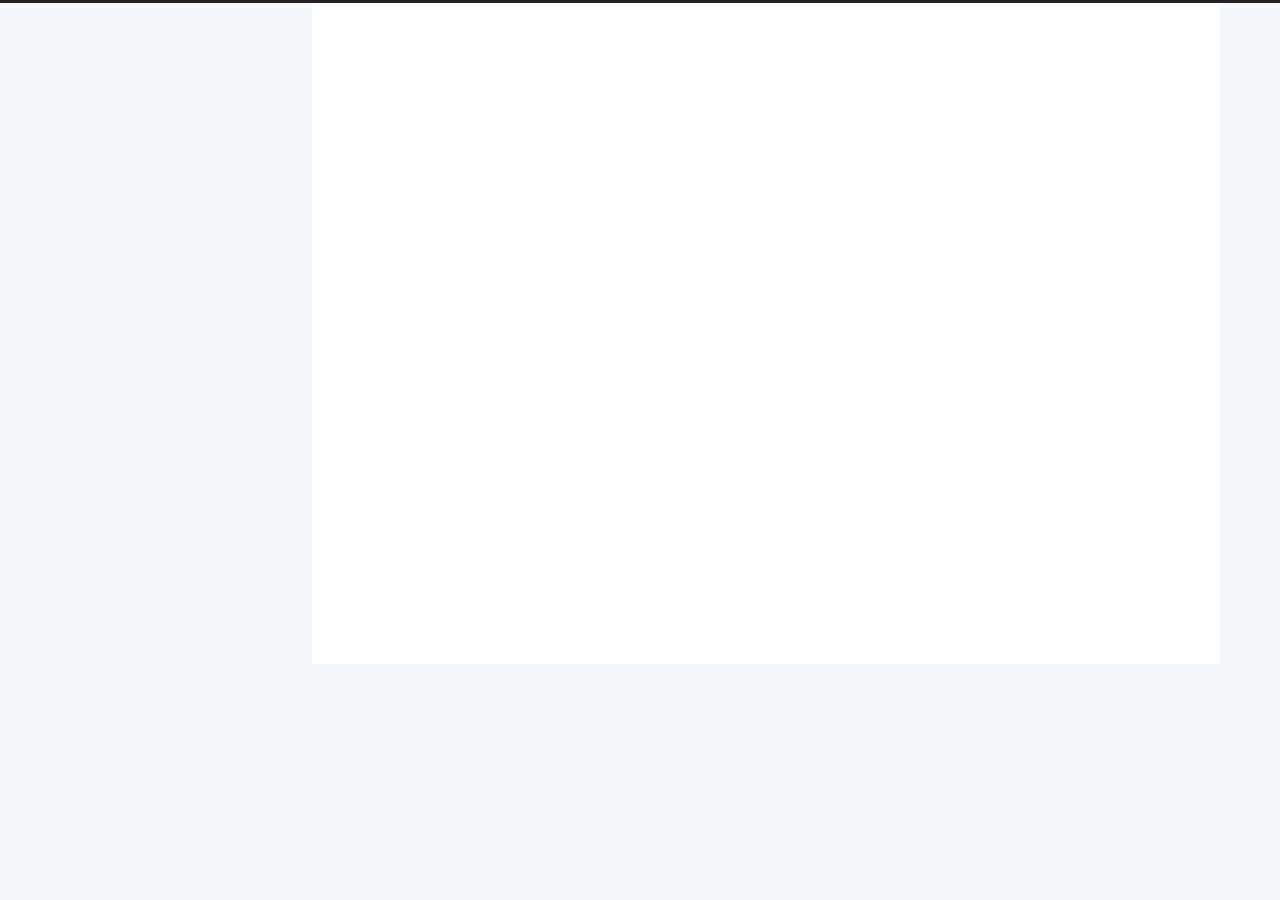
==== archives/index.html @ 28c7f1c2 "Site updated: 2021-11-18 05:37:16" ====
<!DOCTYPE html>
<html lang="zh-CN">
<head>
  <meta charset="UTF-8">
<meta name="viewport" content="width=device-width">
<meta name="theme-color" content="#222">
<meta name="generator" content="Hexo 5.4.0">


  <link rel="apple-touch-icon" sizes="180x180" href="/images/apple-touch-icon-next.png">
  <link rel="icon" type="image/png" sizes="32x32" href="/images/favicon-32x32-next.png">
  <link rel="icon" type="image/png" sizes="16x16" href="/images/favicon-16x16-next.png">
  <link rel="mask-icon" href="/images/logo.svg" color="#222">

<link rel="stylesheet" href="/css/main.css">



<link rel="stylesheet" href="https://cdn.jsdelivr.net/npm/@fortawesome/fontawesome-free@5.15.4/css/all.min.css" integrity="sha256-mUZM63G8m73Mcidfrv5E+Y61y7a12O5mW4ezU3bxqW4=" crossorigin="anonymous">
  <link rel="stylesheet" href="https://cdn.jsdelivr.net/npm/animate.css@3.1.1/animate.min.css" integrity="sha256-PR7ttpcvz8qrF57fur/yAx1qXMFJeJFiA6pSzWi0OIE=" crossorigin="anonymous">

<script class="next-config" data-name="main" type="application/json">{"hostname":"yizhen.icu","root":"/","images":"/images","scheme":"Pisces","darkmode":false,"version":"8.8.1","exturl":false,"sidebar":{"position":"left","display":"post","padding":18,"offset":12},"copycode":true,"bookmark":{"enable":false,"color":"#222","save":"auto"},"mediumzoom":true,"lazyload":false,"pangu":false,"comments":{"style":"tabs","active":null,"storage":true,"lazyload":false,"nav":null},"stickytabs":false,"motion":{"enable":true,"async":false,"transition":{"post_block":"fadeIn","post_header":"fadeInDown","post_body":"fadeInDown","coll_header":"fadeInLeft","sidebar":"fadeInUp"}},"prism":false,"i18n":{"placeholder":"搜索...","empty":"没有找到任何搜索结果：${query}","hits_time":"找到 ${hits} 个搜索结果（用时 ${time} 毫秒）","hits":"找到 ${hits} 个搜索结果"},"path":"/./public/search.xml","localsearch":{"enable":true,"trigger":"auto","top_n_per_article":1,"unescape":false,"preload":false}}</script><script src="/js/config.js"></script>
<meta name="description" content="鳶飛魚躍，無處不是化境">
<meta property="og:type" content="website">
<meta property="og:title" content="一真的小站">
<meta property="og:url" content="https://yizhen.icu/archives/index.html">
<meta property="og:site_name" content="一真的小站">
<meta property="og:description" content="鳶飛魚躍，無處不是化境">
<meta property="og:locale" content="zh_CN">
<meta property="article:author" content="一真">
<meta name="twitter:card" content="summary">


<link rel="canonical" href="https://yizhen.icu/archives/">



<script class="next-config" data-name="page" type="application/json">{"sidebar":"","isHome":false,"isPost":false,"lang":"zh-CN","comments":"","permalink":"","path":"archives/index.html","title":""}</script>

<script class="next-config" data-name="calendar" type="application/json">""</script>
<title>归档 | 一真的小站</title>
  




  <noscript>
    <link rel="stylesheet" href="/css/noscript.css">
  </noscript>
  
    <canvas class="fireworks" style="position: fixed;left: 0;top: 0;z-index: 1; pointer-events: none;" ></canvas> 
    <script type="text/javascript" src="//cdn.bootcss.com/animejs/2.2.0/anime.min.js"></script> 
    <script type="text/javascript" src="/js/fireworks.js"></script>
  
</head>

<body itemscope itemtype="http://schema.org/WebPage" class="use-motion">
  <div class="headband"></div>

  <main class="main">
    <header class="header" itemscope itemtype="http://schema.org/WPHeader">
      <div class="header-inner"><div class="site-brand-container">
  <div class="site-nav-toggle">
    <div class="toggle" aria-label="切换导航栏" role="button">
        <span class="toggle-line"></span>
        <span class="toggle-line"></span>
        <span class="toggle-line"></span>
    </div>
  </div>

  <div class="site-meta">

    <a href="/" class="brand" rel="start">
      <i class="logo-line"></i>
      <h1 class="site-title">一真的小站</h1>
      <i class="logo-line"></i>
    </a>
      <p class="site-subtitle" itemprop="description">鳶飛魚躍，無處不是化境</p>
  </div>

  <div class="site-nav-right">
    <div class="toggle popup-trigger">
        <i class="fa fa-search fa-fw fa-lg"></i>
    </div>
  </div>
</div>



<nav class="site-nav">
  <ul class="main-menu menu">
        <li class="menu-item menu-item-home"><a href="/" rel="section"><i class="fa fa-home fa-fw"></i>首页</a></li>
        <li class="menu-item menu-item-tags"><a href="/tags/" rel="section"><i class="fa fa-tags fa-fw"></i>标签</a></li>
        <li class="menu-item menu-item-archives"><a href="/archives/" rel="section"><i class="fa fa-archive fa-fw"></i>归档</a></li>
      <li class="menu-item menu-item-search">
        <a role="button" class="popup-trigger"><i class="fa fa-search fa-fw"></i>搜索
        </a>
      </li>
  </ul>
</nav>



  <div class="search-pop-overlay">
    <div class="popup search-popup"><div class="search-header">
  <span class="search-icon">
    <i class="fa fa-search"></i>
  </span>
  <div class="search-input-container">
    <input autocomplete="off" autocapitalize="off" maxlength="80"
           placeholder="搜索..." spellcheck="false"
           type="search" class="search-input">
  </div>
  <span class="popup-btn-close" role="button">
    <i class="fa fa-times-circle"></i>
  </span>
</div>
<div class="search-result-container no-result">
  <div class="search-result-icon">
    <i class="fa fa-spinner fa-pulse fa-5x"></i>
  </div>
</div>

    </div>
  </div>

</div>
        
  
  <div class="toggle sidebar-toggle" role="button">
    <span class="toggle-line"></span>
    <span class="toggle-line"></span>
    <span class="toggle-line"></span>
  </div>

  <aside class="sidebar">

    <div class="sidebar-inner sidebar-overview-active">
      <ul class="sidebar-nav">
        <li class="sidebar-nav-toc">
          文章目录
        </li>
        <li class="sidebar-nav-overview">
          站点概览
        </li>
      </ul>

      <div class="sidebar-panel-container">
        <!--noindex-->
        <div class="post-toc-wrap sidebar-panel">
        </div>
        <!--/noindex-->

        <div class="site-overview-wrap sidebar-panel">
          <div class="site-author site-overview-item animated" itemprop="author" itemscope itemtype="http://schema.org/Person">
    <img class="site-author-image" itemprop="image" alt="一真"
      src="/images/avatar.png">
  <p class="site-author-name" itemprop="name">一真</p>
  <div class="site-description" itemprop="description">鳶飛魚躍，無處不是化境</div>
</div>
<div class="site-state-wrap site-overview-item animated">
  <nav class="site-state">
      <div class="site-state-item site-state-posts">
        <a href="/archives/">
          <span class="site-state-item-count">2</span>
          <span class="site-state-item-name">日志</span>
        </a>
      </div>
  </nav>
</div>
  <div class="links-of-author site-overview-item animated">
      <span class="links-of-author-item">
        <a href="mailto:yizhen014@gmail.com" title="E-Mail → mailto:yizhen014@gmail.com" rel="noopener" target="_blank"><i class="fa fa-envelope fa-fw"></i>E-Mail</a>
      </span>
      <span class="links-of-author-item">
        <a href="https://t.me/yizhen_14" title="Telegram → https:&#x2F;&#x2F;t.me&#x2F;yizhen_14" rel="noopener" target="_blank"><i class="fab fa-telegram fa-fw"></i>Telegram</a>
      </span>
  </div>
  <div class="cc-license site-overview-item animated" itemprop="license">
    <a href="https://creativecommons.org/licenses/by-nc-sa/4.0/zh-CN" class="cc-opacity" rel="noopener" target="_blank"><img src="https://cdn.jsdelivr.net/npm/@creativecommons/vocabulary@2020.11.3/assets/license_badges/small/by_nc_sa.svg" alt="Creative Commons"></a>
  </div>



        </div>
      </div>
    </div>
  </aside>
  <div class="sidebar-dimmer"></div>


    </header>

    
  <div class="back-to-top" role="button" aria-label="返回顶部">
    <i class="fa fa-arrow-up"></i>
    <span>0%</span>
  </div>

<noscript>
  <div class="noscript-warning">Theme NexT works best with JavaScript enabled</div>
</noscript>


    <div class="main-inner archive posts-collapse">


  
  
  
  <div class="post-block">
    <div class="post-content">
      <div class="collection-title">
        <span class="collection-header">嗯..! 目前共计 2 篇日志。 继续努力。</span>
      </div>

      
    <div class="collection-year">
      <span class="collection-header">2021</span>
    </div>

  <article itemscope itemtype="http://schema.org/Article">
    <header class="post-header">
      <div class="post-meta-container">
        <time itemprop="dateCreated"
              datetime="2021-11-17T18:02:19+08:00"
              content="2021-11-17">
          11-17
        </time>
      </div>

      <div class="post-title">
          <a class="post-title-link" href="/2021/11/17/JavaScript/" itemprop="url">
            <span itemprop="name">渡一JavaScript基础</span>
          </a>
      </div>

      
    </header>
  </article>

  <article itemscope itemtype="http://schema.org/Article">
    <header class="post-header">
      <div class="post-meta-container">
        <time itemprop="dateCreated"
              datetime="2021-11-17T17:54:49+08:00"
              content="2021-11-17">
          11-17
        </time>
      </div>

      <div class="post-title">
          <a class="post-title-link" href="/2021/11/17/hello-world/" itemprop="url">
            <span itemprop="name">Hello World</span>
          </a>
      </div>

      
    </header>
  </article>


    </div>
  </div>
  
  
  

</div>
  </main>

  <footer class="footer">
    <div class="footer-inner">


<div class="copyright">
  &copy; 
  <span itemprop="copyrightYear">2021</span>
  <span class="with-love">
    <i class="fa fa-heart"></i>
  </span>
  <span class="author" itemprop="copyrightHolder">一真</span>
</div>
<div class="busuanzi-count">
    <span class="post-meta-item" id="busuanzi_container_site_uv">
      <span class="post-meta-item-icon">
        <i class="fa fa-user"></i>
      </span>
      <span class="site-uv" title="总访客量">
        <span id="busuanzi_value_site_uv"></span>
      </span>
    </span>
    <span class="post-meta-item" id="busuanzi_container_site_pv">
      <span class="post-meta-item-icon">
        <i class="fa fa-eye"></i>
      </span>
      <span class="site-pv" title="总访问量">
        <span id="busuanzi_value_site_pv"></span>
      </span>
    </span>
</div>
  <div class="powered-by">由 <a href="https://hexo.io/" rel="noopener" target="_blank">Hexo</a> & <a href="https://theme-next.js.org/pisces/" rel="noopener" target="_blank">NexT.Pisces</a> 强力驱动
  </div>

    </div>
  </footer>

  
  <script src="https://cdn.jsdelivr.net/npm/animejs@3.2.1/lib/anime.min.js" integrity="sha256-XL2inqUJaslATFnHdJOi9GfQ60on8Wx1C2H8DYiN1xY=" crossorigin="anonymous"></script>
  <script src="https://cdn.jsdelivr.net/npm/@next-theme/pjax@0.5.0/pjax.min.js" integrity="sha256-3NkoLDrmHLTYj7csHIZSr0MHAFTXth7Ua/DDt4MRUAg=" crossorigin="anonymous"></script>
  <script src="https://cdn.jsdelivr.net/npm/medium-zoom@1.0.6/dist/medium-zoom.min.js" integrity="sha256-EdPgYcPk/IIrw7FYeuJQexva49pVRZNmt3LculEr7zM=" crossorigin="anonymous"></script>
<script src="/js/comments.js"></script><script src="/js/utils.js"></script><script src="/js/motion.js"></script><script src="/js/next-boot.js"></script><script src="/js/pjax.js"></script>

  
<script src="https://cdn.jsdelivr.net/npm/hexo-generator-searchdb@1.4.0/dist/search.js" integrity="sha256-vXZMYLEqsROAXkEw93GGIvaB2ab+QW6w3+1ahD9nXXA=" crossorigin="anonymous"></script>
<script src="/js/third-party/search/local-search.js"></script>





  
  <script data-pjax async src="https://busuanzi.ibruce.info/busuanzi/2.3/busuanzi.pure.mini.js"></script>





</body>
</html>
---- css/main.css ----
:root {
  --body-bg-color: #f5f7f9;
  --content-bg-color: #fff;
  --card-bg-color: #f5f5f5;
  --text-color: #555;
  --blockquote-color: #666;
  --link-color: #555;
  --link-hover-color: #222;
  --brand-color: #fff;
  --brand-hover-color: #fff;
  --table-row-odd-bg-color: #f9f9f9;
  --table-row-hover-bg-color: #f5f5f5;
  --menu-item-bg-color: #f5f5f5;
  --theme-color: #222;
  --btn-default-bg: #fff;
  --btn-default-color: #555;
  --btn-default-border-color: #555;
  --btn-default-hover-bg: #222;
  --btn-default-hover-color: #fff;
  --btn-default-hover-border-color: #222;
  --highlight-background: #f4ecec;
  --highlight-foreground: #585050;
  --highlight-gutter-background: #e4dcdc;
  --highlight-gutter-foreground: #675f5f;
  color-scheme: light;
}
html {
  line-height: 1.15; /* 1 */
  -webkit-text-size-adjust: 100%; /* 2 */
}
body {
  margin: 0;
}
main {
  display: block;
}
h1 {
  font-size: 2em;
  margin: 0.67em 0;
}
hr {
  box-sizing: content-box; /* 1 */
  height: 0; /* 1 */
  overflow: visible; /* 2 */
}
pre {
  font-family: monospace, monospace; /* 1 */
  font-size: 1em; /* 2 */
}
a {
  background: transparent;
}
abbr[title] {
  border-bottom: none; /* 1 */
  text-decoration: underline; /* 2 */
  text-decoration: underline dotted; /* 2 */
}
b,
strong {
  font-weight: bolder;
}
code,
kbd,
samp {
  font-family: monospace, monospace; /* 1 */
  font-size: 1em; /* 2 */
}
small {
  font-size: 80%;
}
sub,
sup {
  font-size: 75%;
  line-height: 0;
  position: relative;
  vertical-align: baseline;
}
sub {
  bottom: -0.25em;
}
sup {
  top: -0.5em;
}
img {
  border-style: none;
}
button,
input,
optgroup,
select,
textarea {
  font-family: inherit; /* 1 */
  font-size: 100%; /* 1 */
  line-height: 1.15; /* 1 */
  margin: 0; /* 2 */
}
button,
input {
/* 1 */
  overflow: visible;
}
button,
select {
/* 1 */
  text-transform: none;
}
button,
[type='button'],
[type='reset'],
[type='submit'] {
  -webkit-appearance: button;
}
button::-moz-focus-inner,
[type='button']::-moz-focus-inner,
[type='reset']::-moz-focus-inner,
[type='submit']::-moz-focus-inner {
  border-style: none;
  padding: 0;
}
button:-moz-focusring,
[type='button']:-moz-focusring,
[type='reset']:-moz-focusring,
[type='submit']:-moz-focusring {
  outline: 1px dotted ButtonText;
}
fieldset {
  padding: 0.35em 0.75em 0.625em;
}
legend {
  box-sizing: border-box; /* 1 */
  color: inherit; /* 2 */
  display: table; /* 1 */
  max-width: 100%; /* 1 */
  padding: 0; /* 3 */
  white-space: normal; /* 1 */
}
progress {
  vertical-align: baseline;
}
textarea {
  overflow: auto;
}
[type='checkbox'],
[type='radio'] {
  box-sizing: border-box; /* 1 */
  padding: 0; /* 2 */
}
[type='number']::-webkit-inner-spin-button,
[type='number']::-webkit-outer-spin-button {
  height: auto;
}
[type='search'] {
  outline-offset: -2px; /* 2 */
  -webkit-appearance: textfield; /* 1 */
}
[type='search']::-webkit-search-decoration {
  -webkit-appearance: none;
}
::-webkit-file-upload-button {
  font: inherit; /* 2 */
  -webkit-appearance: button; /* 1 */
}
details {
  display: block;
}
summary {
  display: list-item;
}
template {
  display: none;
}
[hidden] {
  display: none;
}
::selection {
  background: #262a30;
  color: #eee;
}
html,
body {
  height: 100%;
}
body {
  background: var(--body-bg-color);
  color: var(--text-color);
  font-family: Lato, 'PingFang SC', 'Microsoft YaHei', sans-serif;
  font-size: 1em;
  line-height: 2;
  min-height: 100%;
  position: relative;
  transition: padding 0.2s ease-in-out;
}
h1,
h2,
h3,
h4,
h5,
h6 {
  font-family: Lato, 'PingFang SC', 'Microsoft YaHei', sans-serif;
  font-weight: bold;
  line-height: 1.5;
  margin: 30px 0 15px;
}
h1 {
  font-size: 1.5em;
}
h2 {
  font-size: 1.375em;
}
h3 {
  font-size: 1.25em;
}
h4 {
  font-size: 1.125em;
}
h5 {
  font-size: 1em;
}
h6 {
  font-size: 0.875em;
}
p {
  margin: 0 0 20px;
}
a {
  border-bottom: 1px solid #999;
  color: var(--link-color);
  cursor: pointer;
  outline: 0;
  text-decoration: none;
  overflow-wrap: break-word;
}
a:hover {
  border-bottom-color: var(--link-hover-color);
  color: var(--link-hover-color);
}
iframe,
img,
video,
embed {
  display: block;
  margin-left: auto;
  margin-right: auto;
  max-width: 100%;
}
hr {
  background-image: repeating-linear-gradient(-45deg, #ddd, #ddd 4px, transparent 4px, transparent 8px);
  border: 0;
  height: 3px;
  margin: 40px 0;
}
blockquote {
  border-left: 4px solid #ddd;
  color: var(--blockquote-color);
  margin: 0;
  padding: 0 15px;
}
blockquote cite::before {
  content: '-';
  padding: 0 5px;
}
dt {
  font-weight: bold;
}
dd {
  margin: 0;
  padding: 0;
}
.table-container {
  overflow: auto;
}
table {
  border-collapse: collapse;
  border-spacing: 0;
  font-size: 0.875em;
  margin: 0 0 20px;
  width: 100%;
}
tbody tr:nth-of-type(odd) {
  background: var(--table-row-odd-bg-color);
}
tbody tr:hover {
  background: var(--table-row-hover-bg-color);
}
caption,
th,
td {
  padding: 8px;
}
th,
td {
  border: 1px solid #ddd;
  border-bottom: 3px solid #ddd;
}
th {
  font-weight: 700;
  padding-bottom: 10px;
}
td {
  border-bottom-width: 1px;
}
.btn {
  background: var(--btn-default-bg);
  border: 2px solid var(--btn-default-border-color);
  border-radius: 2px;
  color: var(--btn-default-color);
  display: inline-block;
  font-size: 0.875em;
  line-height: 2;
  padding: 0 20px;
  transition: background-color 0.2s ease-in-out;
}
.btn:hover {
  background: var(--btn-default-hover-bg);
  border-color: var(--btn-default-hover-border-color);
  color: var(--btn-default-hover-color);
}
.btn + .btn {
  margin: 0 0 8px 8px;
}
.btn .fa-fw {
  text-align: left;
  width: 1.285714285714286em;
}
.toggle {
  line-height: 0;
}
.toggle .toggle-line {
  background: #fff;
  display: block;
  height: 2px;
  left: 0;
  position: relative;
  top: 0;
  transition: all 0.4s;
  width: 100%;
}
.toggle .toggle-line:not(:first-child) {
  margin-top: 3px;
}
.toggle.toggle-arrow .toggle-line:first-child {
  left: 50%;
  top: 2px;
  transform: rotate(45deg);
  width: 50%;
}
.toggle.toggle-arrow .toggle-line:last-child {
  left: 50%;
  top: -2px;
  transform: rotate(-45deg);
  width: 50%;
}
.toggle.toggle-close .toggle-line:nth-child(2) {
  opacity: 0;
}
.toggle.toggle-close .toggle-line:first-child {
  top: 5px;
  transform: rotate(45deg);
}
.toggle.toggle-close .toggle-line:last-child {
  top: -5px;
  transform: rotate(-45deg);
}
/* Base16 Atelier Plateau Light - Theme */
/* by Bram de Haan (http://atelierbram.github.io/syntax-highlighting/atelier-schemes/plateau) */
/* Original Base16 color scheme by Chris Kempson (https://github.com/chriskempson/base16) */

/* Atelier-Plateau Comment */
.hljs-comment,
.hljs-quote {
  color: #655d5d;
}

/* Atelier-Plateau Red */
.hljs-variable,
.hljs-template-variable,
.hljs-attribute,
.hljs-tag,
.hljs-name,
.hljs-regexp,
.hljs-link,
.hljs-name,
.hljs-selector-id,
.hljs-selector-class {
  color: #ca4949;
}

/* Atelier-Plateau Orange */
.hljs-number,
.hljs-meta,
.hljs-built_in,
.hljs-builtin-name,
.hljs-literal,
.hljs-type,
.hljs-params {
  color: #b45a3c;
}

/* Atelier-Plateau Green */
.hljs-string,
.hljs-symbol,
.hljs-bullet {
  color: #4b8b8b;
}

/* Atelier-Plateau Blue */
.hljs-title,
.hljs-section {
  color: #7272ca;
}

/* Atelier-Plateau Purple */
.hljs-keyword,
.hljs-selector-tag {
  color: #8464c4;
}

.hljs-deletion,
.hljs-addition {
  color: #1b1818;
  display: inline-block;
  width: 100%;
}

.hljs-deletion {
  background-color: #ca4949;
}

.hljs-addition {
  background-color: #4b8b8b;
}

.hljs {
  display: block;
  overflow-x: auto;
  background: #f4ecec;
  color: #585050;
  padding: 0.5em;
}

.hljs-emphasis {
  font-style: italic;
}

.hljs-strong {
  font-weight: bold;
}

.highlight:hover .copy-btn,
pre:hover .copy-btn {
  opacity: 1;
}
.copy-btn {
  color: #333;
  cursor: pointer;
  line-height: 1.6;
  opacity: 0;
  padding: 2px 6px;
  position: absolute;
  transition: opacity 0.2s ease-in-out;
  background-color: #eee;
  background-image: linear-gradient(#fcfcfc, #eee);
  border: 1px solid #d5d5d5;
  border-radius: 3px;
  font-size: 0.8125em;
  right: 4px;
  top: 8px;
}
code,
kbd,
figure.highlight,
pre {
  background: var(--highlight-background);
  color: var(--highlight-foreground);
}
figure.highlight,
pre {
  line-height: 1.6;
  margin: 0 auto 20px;
}
figure.highlight figcaption,
pre .caption,
pre figcaption {
  background: var(--highlight-gutter-background);
  color: var(--highlight-foreground);
  display: flow-root;
  font-size: 0.875em;
  line-height: 1.2;
  padding: 0.5em;
}
figure.highlight figcaption a,
pre .caption a,
pre figcaption a {
  color: var(--highlight-foreground);
  float: right;
}
figure.highlight figcaption a:hover,
pre .caption a:hover,
pre figcaption a:hover {
  border-bottom-color: var(--highlight-foreground);
}
pre,
code {
  font-family: consolas, Menlo, monospace, 'PingFang SC', 'Microsoft YaHei';
}
code {
  border-radius: 3px;
  font-size: 0.875em;
  padding: 2px 4px;
  overflow-wrap: break-word;
}
kbd {
  border: 2px solid #ccc;
  border-radius: 0.2em;
  box-shadow: 0.1em 0.1em 0.2em rgba(0,0,0,0.1);
  font-family: inherit;
  padding: 0.1em 0.3em;
  white-space: nowrap;
}
figure.highlight {
  position: relative;
}
figure.highlight pre {
  border: 0;
  margin: 0;
  padding: 10px 0;
}
figure.highlight table {
  border: 0;
  margin: 0;
  width: auto;
}
figure.highlight td {
  border: 0;
  padding: 0;
}
figure.highlight .gutter {
  -moz-user-select: none;
  -ms-user-select: none;
  -webkit-user-select: none;
  user-select: none;
}
figure.highlight .gutter pre {
  background: var(--highlight-gutter-background);
  color: var(--highlight-gutter-foreground);
  padding-left: 10px;
  padding-right: 10px;
  text-align: right;
}
figure.highlight .code pre {
  padding-left: 10px;
  width: 100%;
}
pre .caption,
pre figcaption {
  margin-bottom: 10px;
}
.gist table {
  width: auto;
}
.gist table td {
  border: 0;
}
pre {
  overflow: auto;
  padding: 10px;
  position: relative;
}
pre code {
  background: none;
  padding: 0;
  text-shadow: none;
}
.blockquote-center {
  border-left: 0;
  margin: 40px 0;
  padding: 0;
  position: relative;
  text-align: center;
}
.blockquote-center::before,
.blockquote-center::after {
  left: 0;
  line-height: 1;
  opacity: 0.6;
  position: absolute;
  width: 100%;
}
.blockquote-center::before {
  border-top: 1px solid #ccc;
  text-align: left;
  top: -20px;
  content: '\f10d';
  font-family: 'Font Awesome 5 Free';
  font-weight: 900;
}
.blockquote-center::after {
  border-bottom: 1px solid #ccc;
  bottom: -20px;
  text-align: right;
  content: '\f10e';
  font-family: 'Font Awesome 5 Free';
  font-weight: 900;
}
.blockquote-center p,
.blockquote-center div {
  text-align: center;
}
.group-picture {
  margin-bottom: 20px;
}
.group-picture .group-picture-row {
  display: flex;
  gap: 3px;
  margin-bottom: 3px;
}
.group-picture .group-picture-column {
  flex: 1;
}
.group-picture .group-picture-column img {
  height: 100%;
  margin: 0;
  object-fit: cover;
  width: 100%;
}
.post-body .label {
  color: #555;
  padding: 0 2px;
}
.post-body .label.default {
  background: #f0f0f0;
}
.post-body .label.primary {
  background: #efe6f7;
}
.post-body .label.info {
  background: #e5f2f8;
}
.post-body .label.success {
  background: #e7f4e9;
}
.post-body .label.warning {
  background: #fcf6e1;
}
.post-body .label.danger {
  background: #fae8eb;
}
.post-body .link-grid {
  display: grid;
  grid-gap: 1.5rem;
  gap: 1.5rem;
  grid-template-columns: 1fr 1fr;
  margin-bottom: 20px;
  padding: 1rem;
}
@media (max-width: 767px) {
  .post-body .link-grid {
    grid-template-columns: 1fr;
  }
}
.post-body .link-grid .link-grid-container {
  border: solid #ddd;
  box-shadow: 1rem 1rem 0.5rem rgba(0,0,0,0.5);
  min-height: 5rem;
  min-width: 0;
  padding: 0.5rem;
  position: relative;
  transition: background 0.3s;
}
.post-body .link-grid .link-grid-container:hover {
  animation: next-shake 0.5s;
  background: var(--card-bg-color);
}
.post-body .link-grid .link-grid-container:active {
  box-shadow: 0.5rem 0.5rem 0.25rem rgba(0,0,0,0.5);
  transform: translate(0.2rem, 0.2rem);
}
.post-body .link-grid .link-grid-container .link-grid-image {
  border: 1px solid #ddd;
  border-radius: 50%;
  box-sizing: border-box;
  height: 5rem;
  padding: 3px;
  position: absolute;
  width: 5rem;
}
.post-body .link-grid .link-grid-container p {
  margin: 0 1rem 0 6rem;
}
.post-body .link-grid .link-grid-container p:first-of-type {
  font-size: 1.2em;
}
.post-body .link-grid .link-grid-container p:last-of-type {
  font-size: 0.8em;
  line-height: 1.3rem;
  opacity: 0.7;
}
.post-body .link-grid .link-grid-container a {
  border: 0;
  height: 100%;
  left: 0;
  position: absolute;
  top: 0;
  width: 100%;
}
@-moz-keyframes next-shake {
  0% {
    transform: translate(1pt, 1pt) rotate(0deg);
  }
  10% {
    transform: translate(-1pt, -2pt) rotate(-1deg);
  }
  20% {
    transform: translate(-3pt, 0pt) rotate(1deg);
  }
  30% {
    transform: translate(3pt, 2pt) rotate(0deg);
  }
  40% {
    transform: translate(1pt, -1pt) rotate(1deg);
  }
  50% {
    transform: translate(-1pt, 2pt) rotate(-1deg);
  }
  60% {
    transform: translate(-3pt, 1pt) rotate(0deg);
  }
  70% {
    transform: translate(3pt, 1pt) rotate(-1deg);
  }
  80% {
    transform: translate(-1pt, -1pt) rotate(1deg);
  }
  90% {
    transform: translate(1pt, 2pt) rotate(0deg);
  }
  100% {
    transform: translate(1pt, -2pt) rotate(-1deg);
  }
}
@-webkit-keyframes next-shake {
  0% {
    transform: translate(1pt, 1pt) rotate(0deg);
  }
  10% {
    transform: translate(-1pt, -2pt) rotate(-1deg);
  }
  20% {
    transform: translate(-3pt, 0pt) rotate(1deg);
  }
  30% {
    transform: translate(3pt, 2pt) rotate(0deg);
  }
  40% {
    transform: translate(1pt, -1pt) rotate(1deg);
  }
  50% {
    transform: translate(-1pt, 2pt) rotate(-1deg);
  }
  60% {
    transform: translate(-3pt, 1pt) rotate(0deg);
  }
  70% {
    transform: translate(3pt, 1pt) rotate(-1deg);
  }
  80% {
    transform: translate(-1pt, -1pt) rotate(1deg);
  }
  90% {
    transform: translate(1pt, 2pt) rotate(0deg);
  }
  100% {
    transform: translate(1pt, -2pt) rotate(-1deg);
  }
}
@-o-keyframes next-shake {
  0% {
    transform: translate(1pt, 1pt) rotate(0deg);
  }
  10% {
    transform: translate(-1pt, -2pt) rotate(-1deg);
  }
  20% {
    transform: translate(-3pt, 0pt) rotate(1deg);
  }
  30% {
    transform: translate(3pt, 2pt) rotate(0deg);
  }
  40% {
    transform: translate(1pt, -1pt) rotate(1deg);
  }
  50% {
    transform: translate(-1pt, 2pt) rotate(-1deg);
  }
  60% {
    transform: translate(-3pt, 1pt) rotate(0deg);
  }
  70% {
    transform: translate(3pt, 1pt) rotate(-1deg);
  }
  80% {
    transform: translate(-1pt, -1pt) rotate(1deg);
  }
  90% {
    transform: translate(1pt, 2pt) rotate(0deg);
  }
  100% {
    transform: translate(1pt, -2pt) rotate(-1deg);
  }
}
@keyframes next-shake {
  0% {
    transform: translate(1pt, 1pt) rotate(0deg);
  }
  10% {
    transform: translate(-1pt, -2pt) rotate(-1deg);
  }
  20% {
    transform: translate(-3pt, 0pt) rotate(1deg);
  }
  30% {
    transform: translate(3pt, 2pt) rotate(0deg);
  }
  40% {
    transform: translate(1pt, -1pt) rotate(1deg);
  }
  50% {
    transform: translate(-1pt, 2pt) rotate(-1deg);
  }
  60% {
    transform: translate(-3pt, 1pt) rotate(0deg);
  }
  70% {
    transform: translate(3pt, 1pt) rotate(-1deg);
  }
  80% {
    transform: translate(-1pt, -1pt) rotate(1deg);
  }
  90% {
    transform: translate(1pt, 2pt) rotate(0deg);
  }
  100% {
    transform: translate(1pt, -2pt) rotate(-1deg);
  }
}
.post-body .note {
  border-radius: 3px;
  margin-bottom: 20px;
  padding: 1em;
  position: relative;
  border: 1px solid #eee;
  border-left-width: 5px;
}
.post-body .note summary {
  cursor: pointer;
  outline: 0;
}
.post-body .note summary p {
  display: inline;
}
.post-body .note h2,
.post-body .note h3,
.post-body .note h4,
.post-body .note h5,
.post-body .note h6 {
  border-bottom: initial;
  margin: 0;
  padding-top: 0;
}
.post-body .note p:first-child,
.post-body .note ul:first-child,
.post-body .note ol:first-child,
.post-body .note table:first-child,
.post-body .note pre:first-child,
.post-body .note blockquote:first-child,
.post-body .note img:first-child {
  margin-top: 0;
}
.post-body .note p:last-child,
.post-body .note ul:last-child,
.post-body .note ol:last-child,
.post-body .note table:last-child,
.post-body .note pre:last-child,
.post-body .note blockquote:last-child,
.post-body .note img:last-child {
  margin-bottom: 0;
}
.post-body .note.default {
  border-left-color: #777;
}
.post-body .note.default h2,
.post-body .note.default h3,
.post-body .note.default h4,
.post-body .note.default h5,
.post-body .note.default h6 {
  color: #777;
}
.post-body .note.primary {
  border-left-color: #6f42c1;
}
.post-body .note.primary h2,
.post-body .note.primary h3,
.post-body .note.primary h4,
.post-body .note.primary h5,
.post-body .note.primary h6 {
  color: #6f42c1;
}
.post-body .note.info {
  border-left-color: #428bca;
}
.post-body .note.info h2,
.post-body .note.info h3,
.post-body .note.info h4,
.post-body .note.info h5,
.post-body .note.info h6 {
  color: #428bca;
}
.post-body .note.success {
  border-left-color: #5cb85c;
}
.post-body .note.success h2,
.post-body .note.success h3,
.post-body .note.success h4,
.post-body .note.success h5,
.post-body .note.success h6 {
  color: #5cb85c;
}
.post-body .note.warning {
  border-left-color: #f0ad4e;
}
.post-body .note.warning h2,
.post-body .note.warning h3,
.post-body .note.warning h4,
.post-body .note.warning h5,
.post-body .note.warning h6 {
  color: #f0ad4e;
}
.post-body .note.danger {
  border-left-color: #d9534f;
}
.post-body .note.danger h2,
.post-body .note.danger h3,
.post-body .note.danger h4,
.post-body .note.danger h5,
.post-body .note.danger h6 {
  color: #d9534f;
}
.post-body .tabs {
  margin-bottom: 20px;
}
.post-body .tabs,
.tabs-comment {
  padding-top: 10px;
}
.post-body .tabs ul.nav-tabs,
.tabs-comment ul.nav-tabs {
  background: var(--content-bg-color);
  display: flex;
  display: flex;
  flex-wrap: wrap;
  justify-content: center;
  margin: 0;
  padding: 0;
  position: -webkit-sticky;
  position: sticky;
  top: 0;
}
@media (max-width: 413px) {
  .post-body .tabs ul.nav-tabs,
  .tabs-comment ul.nav-tabs {
    display: block;
    margin-bottom: 5px;
  }
}
.post-body .tabs ul.nav-tabs li.tab,
.tabs-comment ul.nav-tabs li.tab {
  border-bottom: 1px solid #ddd;
  border-left: 1px solid transparent;
  border-right: 1px solid transparent;
  border-radius: 0 0 0 0;
  border-top: 3px solid transparent;
  flex-grow: 1;
  list-style-type: none;
}
@media (max-width: 413px) {
  .post-body .tabs ul.nav-tabs li.tab,
  .tabs-comment ul.nav-tabs li.tab {
    border-bottom: 1px solid transparent;
    border-left: 3px solid transparent;
    border-right: 1px solid transparent;
    border-top: 1px solid transparent;
  }
}
@media (max-width: 413px) {
  .post-body .tabs ul.nav-tabs li.tab,
  .tabs-comment ul.nav-tabs li.tab {
    border-radius: 0;
  }
}
.post-body .tabs ul.nav-tabs li.tab a,
.tabs-comment ul.nav-tabs li.tab a {
  border-bottom: initial;
  display: block;
  line-height: 1.8;
  padding: 0.25em 0.75em;
  text-align: center;
  transition: all 0.2s ease-out;
}
.post-body .tabs ul.nav-tabs li.tab a i,
.tabs-comment ul.nav-tabs li.tab a i {
  width: 1.285714285714286em;
}
.post-body .tabs ul.nav-tabs li.tab.active,
.tabs-comment ul.nav-tabs li.tab.active {
  border-bottom-color: transparent;
  border-left-color: #ddd;
  border-right-color: #ddd;
  border-top-color: #fc6423;
}
@media (max-width: 413px) {
  .post-body .tabs ul.nav-tabs li.tab.active,
  .tabs-comment ul.nav-tabs li.tab.active {
    border-bottom-color: #ddd;
    border-left-color: #fc6423;
    border-right-color: #ddd;
    border-top-color: #ddd;
  }
}
.post-body .tabs ul.nav-tabs li.tab.active a,
.tabs-comment ul.nav-tabs li.tab.active a {
  cursor: default;
}
.post-body .tabs .tab-content,
.tabs-comment .tab-content {
  border: 1px solid #ddd;
  border-radius: 0 0 0 0;
  border-top-color: transparent;
}
@media (max-width: 413px) {
  .post-body .tabs .tab-content,
  .tabs-comment .tab-content {
    border-radius: 0;
    border-top-color: #ddd;
  }
}
.post-body .tabs .tab-content .tab-pane,
.tabs-comment .tab-content .tab-pane {
  padding: 20px 20px 0;
}
.post-body .tabs .tab-content .tab-pane:not(.active),
.tabs-comment .tab-content .tab-pane:not(.active) {
  display: none;
}
.pagination .prev,
.pagination .next,
.pagination .page-number,
.pagination .space {
  display: inline-block;
  margin: -1px 10px 0;
  padding: 0 10px;
}
@media (max-width: 767px) {
  .pagination .prev,
  .pagination .next,
  .pagination .page-number,
  .pagination .space {
    margin: 0 5px;
  }
}
.pagination .page-number.current {
  background: #ccc;
  border-color: #ccc;
  color: var(--content-bg-color);
}
.pagination {
  border-top: 1px solid #eee;
  margin: 120px 0 0;
  text-align: center;
}
.pagination .prev,
.pagination .next,
.pagination .page-number {
  border-bottom: 0;
  border-top: 1px solid #eee;
  transition: border-color 0.2s ease-in-out;
}
.pagination .prev:hover,
.pagination .next:hover,
.pagination .page-number:hover {
  border-top-color: var(--link-hover-color);
}
@media (max-width: 767px) {
  .pagination {
    border-top: 0;
  }
  .pagination .prev,
  .pagination .next,
  .pagination .page-number {
    border-bottom: 1px solid #eee;
    border-top: 0;
  }
  .pagination .prev:hover,
  .pagination .next:hover,
  .pagination .page-number:hover {
    border-bottom-color: var(--link-hover-color);
  }
}
.pagination .space {
  margin: 0;
  padding: 0;
}
.comments {
  margin-top: 60px;
  overflow: hidden;
}
.comment-button-group {
  display: flex;
  display: flex;
  flex-wrap: wrap;
  justify-content: center;
  justify-content: center;
  margin: 1em 0;
}
.comment-button-group .comment-button {
  margin: 0.1em 0.2em;
}
.comment-button-group .comment-button.active {
  background: var(--btn-default-hover-bg);
  border-color: var(--btn-default-hover-border-color);
  color: var(--btn-default-hover-color);
}
.comment-position {
  display: none;
}
.comment-position.active {
  display: block;
}
.tabs-comment {
  margin-top: 4em;
  padding-top: 0;
}
.tabs-comment .comments {
  margin-top: 0;
  padding-top: 0;
}
.headband {
  background: var(--theme-color);
  height: 3px;
}
@media (max-width: 991px) {
  .headband {
    display: none;
  }
}
.header {
  background: transparent;
}
.header-inner {
  margin: 0 auto;
  width: calc(100% - 20px);
}
@media (min-width: 1200px) {
  .header-inner {
    width: 1160px;
  }
}
@media (min-width: 1600px) {
  .header-inner {
    width: 73%;
  }
}
.site-brand-container {
  display: flex;
  flex-shrink: 0;
  padding: 0 10px;
}
.use-motion .header,
.use-motion .site-brand-container .toggle {
  opacity: 0;
}
.site-meta {
  flex-grow: 1;
  text-align: center;
}
@media (max-width: 767px) {
  .site-meta {
    text-align: center;
  }
}
.custom-logo-image {
  margin-top: 20px;
}
@media (max-width: 991px) {
  .custom-logo-image {
    display: none;
  }
}
.brand {
  border-bottom: 0;
  color: var(--brand-color);
  display: inline-block;
  padding: 0 40px;
}
.brand:hover {
  color: var(--brand-hover-color);
}
.site-title {
  font-family: Lato, 'PingFang SC', 'Microsoft YaHei', sans-serif;
  font-size: 1.375em;
  font-weight: normal;
  margin: 0;
}
.site-subtitle {
  color: #ddd;
  font-size: 0.8125em;
  margin: 10px 0;
}
.use-motion .site-title,
.use-motion .site-subtitle,
.use-motion .custom-logo-image {
  opacity: 0;
  position: relative;
  top: -10px;
}
.site-nav-toggle,
.site-nav-right {
  display: none;
}
@media (max-width: 767px) {
  .site-nav-toggle,
  .site-nav-right {
    display: flex;
    flex-direction: column;
    justify-content: center;
  }
}
.site-nav-toggle .toggle,
.site-nav-right .toggle {
  color: var(--text-color);
  padding: 10px;
  width: 22px;
}
.site-nav-toggle .toggle .toggle-line,
.site-nav-right .toggle .toggle-line {
  background: var(--text-color);
  border-radius: 1px;
}
@media (max-width: 767px) {
  .site-nav {
    --scroll-height: 0;
    height: 0;
    overflow: hidden;
    transition: height 0.2s ease-in-out;
  }
  body:not(.site-nav-on) .site-nav .animated {
    animation: none;
  }
  body.site-nav-on .site-nav {
    height: var(--scroll-height);
  }
}
.menu {
  margin: 0;
  padding: 1em 0;
  text-align: center;
}
.menu-item {
  display: inline-block;
  list-style: none;
  margin: 0 10px;
}
@media (max-width: 767px) {
  .menu-item {
    display: block;
    margin-top: 10px;
  }
  .menu-item.menu-item-search {
    display: none;
  }
}
.menu-item a {
  border-bottom: 0;
  display: block;
  font-size: 0.8125em;
  transition: border-color 0.2s ease-in-out;
}
.menu-item a:hover,
.menu-item a.menu-item-active {
  background: var(--menu-item-bg-color);
}
.menu-item .fa,
.menu-item .fab,
.menu-item .far,
.menu-item .fas {
  margin-right: 8px;
}
.menu-item .badge {
  display: inline-block;
  font-weight: bold;
  line-height: 1;
  margin-left: 0.35em;
  margin-top: 0.35em;
  text-align: center;
  white-space: nowrap;
}
@media (max-width: 767px) {
  .menu-item .badge {
    float: right;
    margin-left: 0;
  }
}
.use-motion .menu-item {
  visibility: hidden;
}
.sidebar-inner {
  color: #999;
  max-height: calc(100vh - 24px);
  padding: 18px 10px;
  text-align: center;
  display: flex;
  flex-direction: column;
  justify-content: center;
}
.site-overview-item:not(:first-child) {
  margin-top: 10px;
}
.cc-license .cc-opacity {
  border-bottom: 0;
  opacity: 0.7;
}
.cc-license .cc-opacity:hover {
  opacity: 0.9;
}
.cc-license img {
  display: inline-block;
}
.site-author-image {
  border: 1px solid #eee;
  max-width: 120px;
  padding: 2px;
}
.site-author-name {
  color: var(--text-color);
  font-weight: 600;
  margin: 0;
}
.site-description {
  color: #999;
  font-size: 0.8125em;
  margin-top: 0;
}
.links-of-author a {
  font-size: 0.8125em;
}
.links-of-author .fa,
.links-of-author .fab,
.links-of-author .far,
.links-of-author .fas {
  margin-right: 2px;
}
.sidebar .sidebar-button:not(:first-child) {
  margin-top: 15px;
}
.sidebar .sidebar-button button {
  background: transparent;
  color: #fc6423;
  cursor: pointer;
  line-height: 2;
  padding: 0 15px;
  border: 1px solid #fc6423;
  border-radius: 4px;
}
.sidebar .sidebar-button button:hover {
  background: #fc6423;
  color: #fff;
}
.sidebar .sidebar-button button .fa,
.sidebar .sidebar-button button .fab,
.sidebar .sidebar-button button .far,
.sidebar .sidebar-button button .fas {
  margin-right: 5px;
}
.links-of-blogroll {
  font-size: 0.8125em;
}
.links-of-blogroll-title {
  font-size: 0.875em;
  font-weight: 600;
  margin-top: 0;
}
.links-of-blogroll-list {
  list-style: none;
  margin: 0;
  padding: 0;
}
.sidebar-dimmer {
  display: none;
}
@media (max-width: 991px) {
  .sidebar-dimmer {
    background: #000;
    display: block;
    height: 100%;
    left: 0;
    opacity: 0;
    position: fixed;
    top: 0;
    transition: visibility 0.4s, opacity 0.4s;
    visibility: hidden;
    width: 100%;
    z-index: 1100;
  }
  .sidebar-active .sidebar-dimmer {
    opacity: 0.7;
    visibility: visible;
  }
}
.sidebar-nav {
  display: none;
  margin: 0;
  padding-bottom: 20px;
  padding-left: 0;
}
.sidebar-nav-active .sidebar-nav {
  display: block;
}
.sidebar-nav li {
  border-bottom: 1px solid transparent;
  color: var(--text-color);
  cursor: pointer;
  display: inline-block;
  font-size: 0.875em;
}
.sidebar-nav li.sidebar-nav-overview {
  margin-left: 10px;
}
.sidebar-nav li:hover {
  color: #fc6423;
}
.sidebar-toc-active .sidebar-nav-toc,
.sidebar-overview-active .sidebar-nav-overview {
  border-bottom-color: #fc6423;
  color: #fc6423;
}
.sidebar-toc-active .sidebar-nav-toc:hover,
.sidebar-overview-active .sidebar-nav-overview:hover {
  color: #fc6423;
}
.sidebar-panel-container {
  flex: 1;
  overflow-x: hidden;
  overflow-y: auto;
}
.sidebar-panel {
  display: none;
}
.sidebar-overview-active .site-overview-wrap {
  display: flex;
  flex-direction: column;
  justify-content: center;
}
.sidebar-toc-active .post-toc-wrap {
  display: block;
}
.sidebar-toggle {
  bottom: 45px;
  height: 12px;
  padding: 6px 5px;
  width: 14px;
  background: #222;
  cursor: pointer;
  opacity: 0.6;
  position: fixed;
  z-index: 1300;
  right: 30px;
}
@media (max-width: 991px) {
  .sidebar-toggle {
    right: 20px;
  }
}
.sidebar-toggle:hover {
  opacity: 0.8;
}
@media (max-width: 991px) {
  .sidebar-toggle {
    opacity: 0.8;
  }
}
.sidebar-toggle:hover .toggle-line {
  background: #fc6423;
}
@media (any-hover: hover) {
  body:not(.sidebar-active) .sidebar-toggle:hover .toggle-line:first-child {
    left: 50%;
    top: 2px;
    transform: rotate(45deg);
    width: 50%;
  }
  body:not(.sidebar-active) .sidebar-toggle:hover .toggle-line:last-child {
    left: 50%;
    top: -2px;
    transform: rotate(-45deg);
    width: 50%;
  }
}
.sidebar-active .sidebar-toggle .toggle-line:nth-child(2) {
  opacity: 0;
}
.sidebar-active .sidebar-toggle .toggle-line:first-child {
  top: 5px;
  transform: rotate(45deg);
}
.sidebar-active .sidebar-toggle .toggle-line:last-child {
  top: -5px;
  transform: rotate(-45deg);
}
.post-toc {
  font-size: 0.875em;
}
.post-toc ol {
  list-style: none;
  margin: 0;
  padding: 0 2px 5px 10px;
  text-align: left;
}
.post-toc ol > ol {
  padding-left: 0;
}
.post-toc ol a {
  transition: all 0.2s ease-in-out;
}
.post-toc .nav-item {
  line-height: 1.8;
  overflow: hidden;
  text-overflow: ellipsis;
  white-space: nowrap;
}
.post-toc .nav .nav-child {
  display: none;
}
.post-toc .nav .active > .nav-child {
  display: block;
}
.post-toc .nav .active-current > .nav-child {
  display: block;
}
.post-toc .nav .active-current > .nav-child > .nav-item {
  display: block;
}
.post-toc .nav .active > a {
  border-bottom-color: #fc6423;
  color: #fc6423;
}
.post-toc .nav .active-current > a {
  color: #fc6423;
}
.post-toc .nav .active-current > a:hover {
  color: #fc6423;
}
.site-state {
  display: flex;
  flex-wrap: wrap;
  justify-content: center;
  line-height: 1.4;
}
.site-state-item {
  padding: 0 15px;
}
.site-state-item a {
  border-bottom: 0;
  display: block;
}
.site-state-item-count {
  display: block;
  font-size: 1em;
  font-weight: 600;
}
.site-state-item-name {
  color: #999;
  font-size: 0.8125em;
}
.footer {
  color: #999;
  font-size: 0.875em;
  padding: 20px 0;
}
.footer.footer-fixed {
  bottom: 0;
  left: 0;
  position: absolute;
  right: 0;
}
.footer-inner {
  box-sizing: border-box;
  text-align: center;
  display: flex;
  flex-direction: column;
  justify-content: center;
  margin: 0 auto;
  width: calc(100% - 20px);
}
@media (min-width: 1200px) {
  .footer-inner {
    width: 1160px;
  }
}
@media (min-width: 1600px) {
  .footer-inner {
    width: 73%;
  }
}
.use-motion .footer {
  opacity: 0;
}
.languages {
  display: inline-block;
  font-size: 1.125em;
  position: relative;
}
.languages .lang-select-label span {
  margin: 0 0.5em;
}
.languages .lang-select {
  height: 100%;
  left: 0;
  opacity: 0;
  position: absolute;
  top: 0;
  width: 100%;
}
.with-love {
  color: #f00;
  display: inline-block;
  margin: 0 5px;
}
@-moz-keyframes icon-animate {
  0%, 100% {
    transform: scale(1);
  }
  10%, 30% {
    transform: scale(0.9);
  }
  20%, 40%, 60%, 80% {
    transform: scale(1.1);
  }
  50%, 70% {
    transform: scale(1.1);
  }
}
@-webkit-keyframes icon-animate {
  0%, 100% {
    transform: scale(1);
  }
  10%, 30% {
    transform: scale(0.9);
  }
  20%, 40%, 60%, 80% {
    transform: scale(1.1);
  }
  50%, 70% {
    transform: scale(1.1);
  }
}
@-o-keyframes icon-animate {
  0%, 100% {
    transform: scale(1);
  }
  10%, 30% {
    transform: scale(0.9);
  }
  20%, 40%, 60%, 80% {
    transform: scale(1.1);
  }
  50%, 70% {
    transform: scale(1.1);
  }
}
@keyframes icon-animate {
  0%, 100% {
    transform: scale(1);
  }
  10%, 30% {
    transform: scale(0.9);
  }
  20%, 40%, 60%, 80% {
    transform: scale(1.1);
  }
  50%, 70% {
    transform: scale(1.1);
  }
}
.noscript-warning {
  background-color: #f55;
  color: #fff;
  font-family: sans-serif;
  font-size: 1rem;
  font-weight: bold;
  left: 0;
  position: fixed;
  text-align: center;
  top: 0;
  width: 100%;
  z-index: 1500;
}
.back-to-top {
  font-size: 12px;
  bottom: -100px;
  box-sizing: border-box;
  color: #fff;
  padding: 0 6px;
  transition: bottom 0.2s ease-in-out;
  background: #222;
  cursor: pointer;
  opacity: 0.6;
  position: fixed;
  z-index: 1300;
  right: 30px;
  width: 24px;
}
.back-to-top span {
  display: none;
}
@media (max-width: 991px) {
  .back-to-top {
    right: 20px;
  }
}
.back-to-top:hover {
  opacity: 0.8;
}
@media (max-width: 991px) {
  .back-to-top {
    opacity: 0.8;
  }
}
.back-to-top:hover {
  color: #fc6423;
}
.back-to-top.back-to-top-on {
  bottom: 30px;
}
.rtl.post-body p,
.rtl.post-body a,
.rtl.post-body h1,
.rtl.post-body h2,
.rtl.post-body h3,
.rtl.post-body h4,
.rtl.post-body h5,
.rtl.post-body h6,
.rtl.post-body li,
.rtl.post-body ul,
.rtl.post-body ol {
  direction: rtl;
  font-family: UKIJ Ekran;
}
.rtl.post-title {
  font-family: UKIJ Ekran;
}
.post-button {
  margin-top: 40px;
  text-align: center;
}
.use-motion .post-block,
.use-motion .pagination,
.use-motion .comments {
  visibility: hidden;
}
.use-motion .post-header {
  visibility: hidden;
}
.use-motion .post-body {
  visibility: hidden;
}
.use-motion .collection-header {
  visibility: hidden;
}
.posts-collapse .post-content {
  margin-bottom: 35px;
  margin-left: 35px;
  position: relative;
}
@media (max-width: 767px) {
  .posts-collapse .post-content {
    margin-left: 0;
    margin-right: 0;
  }
}
.posts-collapse .post-content .collection-title {
  font-size: 1.125em;
  position: relative;
}
.posts-collapse .post-content .collection-title::before {
  background: #999;
  border: 1px solid #fff;
  margin-left: -6px;
  margin-top: -4px;
  position: absolute;
  top: 50%;
  border-radius: 50%;
  content: ' ';
  height: 10px;
  width: 10px;
}
.posts-collapse .post-content .collection-year {
  font-size: 1.5em;
  font-weight: bold;
  margin: 60px 0;
  position: relative;
}
.posts-collapse .post-content .collection-year::before {
  background: #bbb;
  margin-left: -4px;
  margin-top: -4px;
  position: absolute;
  top: 50%;
  border-radius: 50%;
  content: ' ';
  height: 8px;
  width: 8px;
}
.posts-collapse .post-content .collection-header {
  display: block;
  margin-left: 20px;
}
.posts-collapse .post-content .collection-header small {
  color: #bbb;
  margin-left: 5px;
}
.posts-collapse .post-content .post-header {
  border-bottom: 1px dashed #ccc;
  margin: 30px 2px 0;
  padding-left: 15px;
  position: relative;
  transition: border 0.2s ease-in-out;
}
.posts-collapse .post-content .post-header::before {
  background: #bbb;
  border: 1px solid #fff;
  left: -6px;
  position: absolute;
  top: 0.75em;
  transition: background 0.2s ease-in-out;
  border-radius: 50%;
  content: ' ';
  height: 6px;
  width: 6px;
}
.posts-collapse .post-content .post-header:hover {
  border-bottom-color: #666;
}
.posts-collapse .post-content .post-header:hover::before {
  background: #222;
}
.posts-collapse .post-content .post-meta-container {
  display: inline;
  font-size: 0.75em;
  margin-right: 10px;
}
.posts-collapse .post-content .post-title {
  display: inline;
}
.posts-collapse .post-content .post-title a {
  border-bottom: 0;
  color: var(--link-color);
}
.posts-collapse .post-content .post-title .fa-external-link-alt {
  font-size: 0.875em;
  margin-left: 5px;
}
.posts-collapse .post-content::before {
  background: #f5f5f5;
  content: ' ';
  height: 100%;
  margin-left: -2px;
  position: absolute;
  top: 1.25em;
  width: 4px;
}
.post-body {
  font-family: Lato, 'PingFang SC', 'Microsoft YaHei', sans-serif;
  overflow-wrap: break-word;
}
@media (min-width: 1200px) {
  .post-body {
    font-size: 1.125em;
  }
}
@media (min-width: 992px) {
  .post-body {
    text-align: justify;
  }
}
@media (max-width: 991px) {
  .post-body {
    text-align: justify;
  }
}
.post-body h1 .header-anchor,
.post-body h2 .header-anchor,
.post-body h3 .header-anchor,
.post-body h4 .header-anchor,
.post-body h5 .header-anchor,
.post-body h6 .header-anchor,
.post-body h1 .headerlink,
.post-body h2 .headerlink,
.post-body h3 .headerlink,
.post-body h4 .headerlink,
.post-body h5 .headerlink,
.post-body h6 .headerlink {
  border-bottom-style: none;
  color: inherit;
  float: right;
  font-size: 0.875em;
  margin-left: 10px;
  opacity: 0;
}
.post-body h1 .header-anchor::before,
.post-body h2 .header-anchor::before,
.post-body h3 .header-anchor::before,
.post-body h4 .header-anchor::before,
.post-body h5 .header-anchor::before,
.post-body h6 .header-anchor::before,
.post-body h1 .headerlink::before,
.post-body h2 .headerlink::before,
.post-body h3 .headerlink::before,
.post-body h4 .headerlink::before,
.post-body h5 .headerlink::before,
.post-body h6 .headerlink::before {
  content: '\f0c1';
  font-family: 'Font Awesome 5 Free';
  font-weight: 900;
}
.post-body h1:hover .header-anchor,
.post-body h2:hover .header-anchor,
.post-body h3:hover .header-anchor,
.post-body h4:hover .header-anchor,
.post-body h5:hover .header-anchor,
.post-body h6:hover .header-anchor,
.post-body h1:hover .headerlink,
.post-body h2:hover .headerlink,
.post-body h3:hover .headerlink,
.post-body h4:hover .headerlink,
.post-body h5:hover .headerlink,
.post-body h6:hover .headerlink {
  opacity: 0.5;
}
.post-body h1:hover .header-anchor:hover,
.post-body h2:hover .header-anchor:hover,
.post-body h3:hover .header-anchor:hover,
.post-body h4:hover .header-anchor:hover,
.post-body h5:hover .header-anchor:hover,
.post-body h6:hover .header-anchor:hover,
.post-body h1:hover .headerlink:hover,
.post-body h2:hover .headerlink:hover,
.post-body h3:hover .headerlink:hover,
.post-body h4:hover .headerlink:hover,
.post-body h5:hover .headerlink:hover,
.post-body h6:hover .headerlink:hover {
  opacity: 1;
}
.post-body .exturl .fa {
  font-size: 0.875em;
  margin-left: 4px;
}
.post-body .image-caption,
.post-body img + figcaption,
.post-body .fancybox + figcaption {
  color: #999;
  font-size: 0.875em;
  font-weight: bold;
  line-height: 1;
  margin: -20px auto 15px;
  text-align: center;
}
.post-body iframe,
.post-body img,
.post-body video,
.post-body embed {
  margin-bottom: 20px;
}
.post-body .video-container {
  height: 0;
  margin-bottom: 20px;
  overflow: hidden;
  padding-top: 75%;
  position: relative;
  width: 100%;
}
.post-body .video-container iframe,
.post-body .video-container object,
.post-body .video-container embed {
  height: 100%;
  left: 0;
  margin: 0;
  position: absolute;
  top: 0;
  width: 100%;
}
.post-gallery {
  display: flex;
  min-height: 200px;
}
.post-gallery .post-gallery-image {
  flex: 1;
}
.post-gallery .post-gallery-image:not(:first-child) {
  clip-path: polygon(40px 0, 100% 0, 100% 100%, 0 100%);
  margin-left: -20px;
}
.post-gallery .post-gallery-image:not(:last-child) {
  margin-right: -20px;
}
.post-gallery .post-gallery-image img {
  height: 100%;
  object-fit: cover;
  opacity: 1;
  width: 100%;
}
.posts-expand .post-gallery {
  margin-bottom: 60px;
}
.posts-collapse .post-gallery {
  margin: 15px 0;
}
.posts-expand .post-header {
  font-size: 1.125em;
  margin-bottom: 60px;
  text-align: center;
}
.posts-expand .post-title {
  font-size: 1.5em;
  font-weight: normal;
  margin: initial;
  overflow-wrap: break-word;
}
.posts-expand .post-title-link {
  border-bottom: 0;
  color: var(--link-color);
  display: inline-block;
  position: relative;
}
.posts-expand .post-title-link::before {
  background: var(--link-color);
  bottom: 0;
  content: '';
  height: 2px;
  left: 0;
  position: absolute;
  transform: scaleX(0);
  transition: transform 0.2s ease-in-out;
  width: 100%;
}
.posts-expand .post-title-link:hover::before {
  transform: scaleX(1);
}
.posts-expand .post-title-link .fa-external-link-alt {
  font-size: 0.875em;
  margin-left: 5px;
}
.post-sticky-flag {
  display: inline-block;
  margin-right: 8px;
  transform: rotate(30deg);
}
.posts-expand .post-meta-container {
  color: #999;
  font-family: Lato, 'PingFang SC', 'Microsoft YaHei', sans-serif;
  font-size: 0.75em;
  margin-top: 3px;
}
.posts-expand .post-meta-container .post-description {
  font-size: 0.875em;
  margin-top: 2px;
}
.posts-expand .post-meta-container time {
  border-bottom: 1px dashed #999;
}
.post-meta {
  display: flex;
  flex-wrap: wrap;
  justify-content: center;
}
:not(.post-meta-break) + .post-meta-item::before {
  content: '|';
  margin: 0 0.5em;
}
.post-meta-item-icon {
  margin-right: 3px;
}
@media (max-width: 991px) {
  .post-meta-item-text {
    display: none;
  }
}
.post-meta-break {
  flex-basis: 100%;
  height: 0;
}
.post-nav {
  border-top: 1px solid #eee;
  display: flex;
  gap: 30px;
  justify-content: space-between;
  margin-top: 1em;
  padding: 10px 5px 0;
}
.post-nav-item {
  flex: 1;
}
.post-nav-item a {
  border-bottom: 0;
  display: block;
  font-size: 0.875em;
  line-height: 1.6;
}
.post-nav-item a:active {
  top: 2px;
}
.post-nav-item .fa {
  font-size: 0.75em;
}
.post-nav-item:first-child .fa {
  margin-right: 5px;
}
.post-nav-item:last-child {
  text-align: right;
}
.post-nav-item:last-child .fa {
  margin-left: 5px;
}
.post-footer {
  display: flex;
  flex-direction: column;
  justify-content: center;
}
.post-eof {
  background: #ccc;
  height: 1px;
  margin: 80px auto 60px;
  width: 8%;
}
.post-block:last-of-type .post-eof {
  display: none;
}
.post-copyright ul {
  list-style: none;
  padding: 0.5em 1em;
  background: var(--card-bg-color);
  border-left: 3px solid #ff2a2a;
  margin: 1em 0 0;
}
.post-tags {
  margin-top: 40px;
  text-align: center;
}
.post-tags a {
  display: inline-block;
  font-size: 0.8125em;
}
.post-tags a:not(:last-child) {
  margin-right: 10px;
}
.post-widgets {
  border-top: 1px solid #eee;
  margin-top: 15px;
  text-align: center;
}
.wpac-rating-container {
  height: 20px;
  line-height: 20px;
  margin-top: 10px;
  padding-top: 6px;
  text-align: center;
}
.social-like {
  display: flex;
  font-size: 0.875em;
  justify-content: center;
  text-align: center;
}
.reward-container {
  margin: 1em 0 0;
  padding: 1em 0;
  text-align: center;
}
.reward-container button {
  background: transparent;
  color: #fc6423;
  cursor: pointer;
  line-height: 2;
  padding: 0 15px;
  border: 2px solid #fc6423;
  border-radius: 2px;
  outline: 0;
  transition: all 0.2s ease-in-out;
  vertical-align: text-top;
}
.reward-container button:hover {
  background: #fc6423;
  color: #fff;
}
.post-reward {
  display: none;
  padding-top: 20px;
}
.post-reward.active {
  display: block;
}
.post-reward div {
  display: inline-block;
}
.post-reward div span {
  display: block;
}
.post-reward div:hover span {
  animation: next-roll 0.1s infinite linear;
  pointer-events: none;
}
.post-reward img {
  display: inline-block;
  margin: 0.8em 2em 0;
  max-width: 100%;
  width: 180px;
}
@-moz-keyframes next-roll {
  from {
    transform: rotateZ(30deg);
  }
  to {
    transform: rotateZ(-30deg);
  }
}
@-webkit-keyframes next-roll {
  from {
    transform: rotateZ(30deg);
  }
  to {
    transform: rotateZ(-30deg);
  }
}
@-o-keyframes next-roll {
  from {
    transform: rotateZ(30deg);
  }
  to {
    transform: rotateZ(-30deg);
  }
}
@keyframes next-roll {
  from {
    transform: rotateZ(30deg);
  }
  to {
    transform: rotateZ(-30deg);
  }
}
.category-all-page .category-all-title {
  text-align: center;
}
.category-all-page .category-all {
  margin-top: 20px;
}
.category-all-page .category-list {
  list-style: none;
  margin: 0;
  padding: 0;
}
.category-all-page .category-list-item {
  margin: 5px 10px;
}
.category-all-page .category-list-count {
  color: #bbb;
}
.category-all-page .category-list-count::before {
  content: ' (';
}
.category-all-page .category-list-count::after {
  content: ') ';
}
.category-all-page .category-list-child {
  padding-left: 10px;
}
.event-list hr {
  background: #222;
  margin: 20px 0 45px;
}
.event-list hr::after {
  background: #222;
  color: #fff;
  content: 'NOW';
  display: inline-block;
  font-weight: bold;
  padding: 0 5px;
}
.event-list .event {
  --event-background: #222;
  --event-foreground: #bbb;
  --event-title: #fff;
  background: var(--event-background);
  padding: 15px;
}
.event-list .event .event-summary {
  border-bottom: 0;
  color: var(--event-title);
  margin: 0;
  padding: 0 0 0 35px;
  position: relative;
}
.event-list .event .event-summary::before {
  animation: dot-flash 1s alternate infinite ease-in-out;
  background: var(--event-title);
  left: 0;
  margin-top: -6px;
  position: absolute;
  top: 50%;
  border-radius: 50%;
  content: ' ';
  height: 12px;
  width: 12px;
}
.event-list .event:nth-of-type(odd) .event-summary::before {
  animation-delay: 0.5s;
}
.event-list .event:not(:last-child) {
  margin-bottom: 20px;
}
.event-list .event .event-relative-time {
  color: var(--event-foreground);
  display: inline-block;
  font-size: 12px;
  font-weight: normal;
  padding-left: 12px;
}
.event-list .event .event-details {
  color: var(--event-foreground);
  display: block;
  line-height: 18px;
  padding: 6px 0 6px 35px;
}
.event-list .event .event-details::before {
  color: var(--event-foreground);
  display: inline-block;
  margin-right: 9px;
  width: 14px;
  font-family: 'Font Awesome 5 Free';
  font-weight: 900;
}
.event-list .event .event-details.event-location::before {
  content: '\f041';
}
.event-list .event .event-details.event-duration::before {
  content: '\f017';
}
.event-list .event .event-details.event-description::before {
  content: '\f024';
}
.event-list .event-past {
  --event-background: #f5f5f5;
  --event-foreground: #999;
  --event-title: #222;
}
@-moz-keyframes dot-flash {
  from {
    opacity: 1;
    transform: scale(1);
  }
  to {
    opacity: 0;
    transform: scale(0.8);
  }
}
@-webkit-keyframes dot-flash {
  from {
    opacity: 1;
    transform: scale(1);
  }
  to {
    opacity: 0;
    transform: scale(0.8);
  }
}
@-o-keyframes dot-flash {
  from {
    opacity: 1;
    transform: scale(1);
  }
  to {
    opacity: 0;
    transform: scale(0.8);
  }
}
@keyframes dot-flash {
  from {
    opacity: 1;
    transform: scale(1);
  }
  to {
    opacity: 0;
    transform: scale(0.8);
  }
}
ul.breadcrumb {
  font-size: 0.75em;
  list-style: none;
  margin: 1em 0;
  padding: 0 2em;
  text-align: center;
}
ul.breadcrumb li {
  display: inline;
}
ul.breadcrumb li:not(:first-child)::before {
  content: '/\00a0';
  font-weight: normal;
  padding: 0.5em;
}
ul.breadcrumb li:last-child {
  font-weight: bold;
}
.tag-cloud {
  text-align: center;
}
.tag-cloud a {
  display: inline-block;
  margin: 10px;
}
.tag-cloud-0 {
  border-bottom-color: #aaa;
  color: #aaa;
}
.tag-cloud-1 {
  border-bottom-color: #9a9a9a;
  color: #9a9a9a;
}
.tag-cloud-2 {
  border-bottom-color: #8b8b8b;
  color: #8b8b8b;
}
.tag-cloud-3 {
  border-bottom-color: #7c7c7c;
  color: #7c7c7c;
}
.tag-cloud-4 {
  border-bottom-color: #6c6c6c;
  color: #6c6c6c;
}
.tag-cloud-5 {
  border-bottom-color: #5d5d5d;
  color: #5d5d5d;
}
.tag-cloud-6 {
  border-bottom-color: #4e4e4e;
  color: #4e4e4e;
}
.tag-cloud-7 {
  border-bottom-color: #3e3e3e;
  color: #3e3e3e;
}
.tag-cloud-8 {
  border-bottom-color: #2f2f2f;
  color: #2f2f2f;
}
.tag-cloud-9 {
  border-bottom-color: #202020;
  color: #202020;
}
.tag-cloud-10 {
  border-bottom-color: #111;
  color: #111;
}
.search-active {
  overflow: hidden;
}
.search-pop-overlay {
  background: rgba(0,0,0,0);
  display: flex;
  height: 100%;
  left: 0;
  position: fixed;
  top: 0;
  transition: visibility 0.4s, background 0.4s;
  visibility: hidden;
  width: 100%;
  z-index: 1400;
}
.search-active .search-pop-overlay {
  background: rgba(0,0,0,0.3);
  visibility: visible;
}
.search-popup {
  background: var(--card-bg-color);
  border-radius: 5px;
  height: 80%;
  margin: auto;
  transform: scale(0);
  transition: transform 0.4s;
  width: 700px;
}
.search-active .search-popup {
  transform: scale(1);
}
@media (max-width: 767px) {
  .search-popup {
    border-radius: 0;
    height: 100%;
    width: 100%;
  }
}
.search-popup .search-icon,
.search-popup .popup-btn-close {
  color: #999;
  font-size: 18px;
  padding: 0 10px;
}
.search-popup .popup-btn-close {
  cursor: pointer;
}
.search-popup .popup-btn-close:hover .fa {
  color: #222;
}
.search-popup .search-header {
  background: #eee;
  border-top-left-radius: 5px;
  border-top-right-radius: 5px;
  display: flex;
  padding: 5px;
}
.search-popup input.search-input {
  background: transparent;
  border: 0;
  outline: 0;
  width: 100%;
}
.search-popup input.search-input::-webkit-search-cancel-button {
  display: none;
}
.search-popup .search-result-container {
  height: calc(100% - 55px);
  overflow: auto;
  padding: 5px 25px;
}
.search-popup .search-result-container hr {
  margin: 5px 0 10px;
}
.search-popup .search-result-container hr:first-child {
  display: none;
}
.search-popup .search-result-list {
  margin: 0 5px;
  padding: 0;
}
.search-popup a.search-result-title {
  font-weight: bold;
}
.search-popup p.search-result {
  border-bottom: 1px dashed #ccc;
  padding: 5px 0;
}
.search-popup .search-input-container {
  flex-grow: 1;
  padding: 2px;
}
.search-popup .no-result {
  display: flex;
}
.search-popup .search-result-list {
  width: 100%;
}
.search-popup .search-result-icon {
  color: #ccc;
  margin: auto;
}
mark.search-keyword {
  background: transparent;
  border-bottom: 1px dashed #ff2a2a;
  color: #ff2a2a;
  font-weight: bold;
}
.use-motion .animated {
  animation-fill-mode: none;
  visibility: inherit;
}
.use-motion .sidebar .animated {
  animation-fill-mode: both;
}
.header-inner {
  background: var(--content-bg-color);
  border-radius: initial;
  box-shadow: initial;
  width: 240px;
}
@media (max-width: 991px) {
  .header-inner {
    border-radius: initial;
    width: auto;
  }
}
.main {
  align-items: stretch;
  display: flex;
  justify-content: space-between;
  margin: 0 auto;
  width: calc(100% - 20px);
}
@media (min-width: 1200px) {
  .main {
    width: 1160px;
  }
}
@media (min-width: 1600px) {
  .main {
    width: 73%;
  }
}
@media (max-width: 991px) {
  .main {
    display: block;
    width: auto;
  }
}
.main-inner {
  border-radius: initial;
  box-sizing: border-box;
  width: calc(100% - 252px);
}
@media (max-width: 991px) {
  .main-inner {
    border-radius: initial;
    width: 100%;
  }
}
.footer-inner {
  padding-left: 252px;
}
@media (max-width: 991px) {
  .footer-inner {
    padding-left: 0;
    padding-right: 0;
    width: auto;
  }
}
.site-brand-container {
  background: var(--theme-color);
}
@media (max-width: 991px) {
  .site-nav-on .site-brand-container {
    box-shadow: 0 0 16px rgba(0,0,0,0.5);
  }
}
.site-meta {
  padding: 20px 0;
}
.brand {
  padding: 0;
}
.site-subtitle {
  margin: 10px 10px 0;
}
@media (min-width: 768px) and (max-width: 991px) {
  .site-nav-toggle,
  .site-nav-right {
    display: flex;
    flex-direction: column;
    justify-content: center;
  }
}
.site-nav-toggle .toggle,
.site-nav-right .toggle {
  color: #fff;
}
.site-nav-toggle .toggle .toggle-line,
.site-nav-right .toggle .toggle-line {
  background: #fff;
}
@media (min-width: 768px) and (max-width: 991px) {
  .site-nav {
    --scroll-height: 0;
    height: 0;
    overflow: hidden;
    transition: height 0.2s ease-in-out;
  }
  body:not(.site-nav-on) .site-nav .animated {
    animation: none;
  }
  body.site-nav-on .site-nav {
    height: var(--scroll-height);
  }
}
.menu .menu-item {
  display: block;
  margin: 0;
}
.menu .menu-item a {
  padding: 5px 20px;
  position: relative;
  text-align: left;
  transition-property: background-color;
}
@media (max-width: 991px) {
  .menu .menu-item.menu-item-search {
    display: none;
  }
}
.menu .menu-item .badge {
  background: #ccc;
  border-radius: 10px;
  color: var(--content-bg-color);
  float: right;
  padding: 2px 5px;
  text-shadow: 1px 1px 0 rgba(0,0,0,0.1);
}
.main-menu .menu-item-active::after {
  background: #bbb;
  border-radius: 50%;
  content: ' ';
  height: 6px;
  margin-top: -3px;
  position: absolute;
  right: 15px;
  top: 50%;
  width: 6px;
}
.sub-menu {
  margin: 0;
  padding: 6px 0;
}
.sub-menu .menu-item {
  display: inline-block;
}
.sub-menu .menu-item a {
  background: transparent;
  margin: 5px 10px;
  padding: initial;
}
.sub-menu .menu-item a:hover {
  background: transparent;
  color: #fc6423;
}
.sub-menu .menu-item-active {
  border-bottom-color: #fc6423;
  color: #fc6423;
}
.sub-menu .menu-item-active:hover {
  border-bottom-color: #fc6423;
}
.sidebar {
  margin-top: 12px;
  position: -webkit-sticky;
  position: sticky;
  top: 12px;
  width: 240px;
  visibility: hidden;
}
@media (max-width: 991px) {
  .sidebar {
    display: none;
  }
}
.sidebar-toggle {
  display: none;
}
.sidebar-inner {
  background: var(--content-bg-color);
  border-radius: initial;
  box-shadow: initial;
  box-sizing: border-box;
  color: var(--text-color);
}
.site-state-item {
  padding: 0 10px;
}
.sidebar .sidebar-button {
  border-bottom: 1px dotted #ccc;
  border-top: 1px dotted #ccc;
}
.sidebar .sidebar-button button {
  border: 0;
  color: #fc6423;
  display: block;
  width: 100%;
}
.sidebar .sidebar-button button:hover {
  background: none;
  border: 0;
  color: #e34603;
}
.links-of-author {
  display: flex;
  flex-wrap: wrap;
  justify-content: center;
}
.links-of-author-item {
  margin: 5px 0 0;
  width: 50%;
}
.links-of-author-item a {
  box-sizing: border-box;
  display: inline-block;
  max-width: 100%;
  overflow: hidden;
  padding: 0 5px;
  text-overflow: ellipsis;
  white-space: nowrap;
}
.links-of-author-item a {
  border-bottom: 0;
  border-radius: 4px;
  display: block;
}
.links-of-author-item a:hover {
  background: var(--body-bg-color);
}
.main-inner {
  background: var(--content-bg-color);
  box-shadow: initial;
  padding: 40px;
}
@media (max-width: 991px) {
  .main-inner {
    padding: 20px;
  }
}
.sub-menu {
  border-bottom: 1px solid #ddd;
}
.post-block:first-of-type {
  padding-top: 40px;
}
@media (max-width: 767px) {
  .pagination {
    margin-bottom: 10px;
  }
}
---- css/noscript.css ----
body {
  margin-top: 2rem;
}
.use-motion .menu-item,
.use-motion .sidebar,
.use-motion .post-block,
.use-motion .pagination,
.use-motion .comments,
.use-motion .post-header,
.use-motion .post-body,
.use-motion .collection-header {
  visibility: visible;
}
.use-motion .header,
.use-motion .site-brand-container .toggle,
.use-motion .footer {
  opacity: initial;
}
.use-motion .site-title,
.use-motion .site-subtitle,
.use-motion .custom-logo-image {
  opacity: initial;
  top: initial;
}
.use-motion .logo-line {
  transform: scaleX(1);
}
.search-pop-overlay,
.sidebar-nav {
  display: none;
}
.sidebar-panel {
  display: block;
}
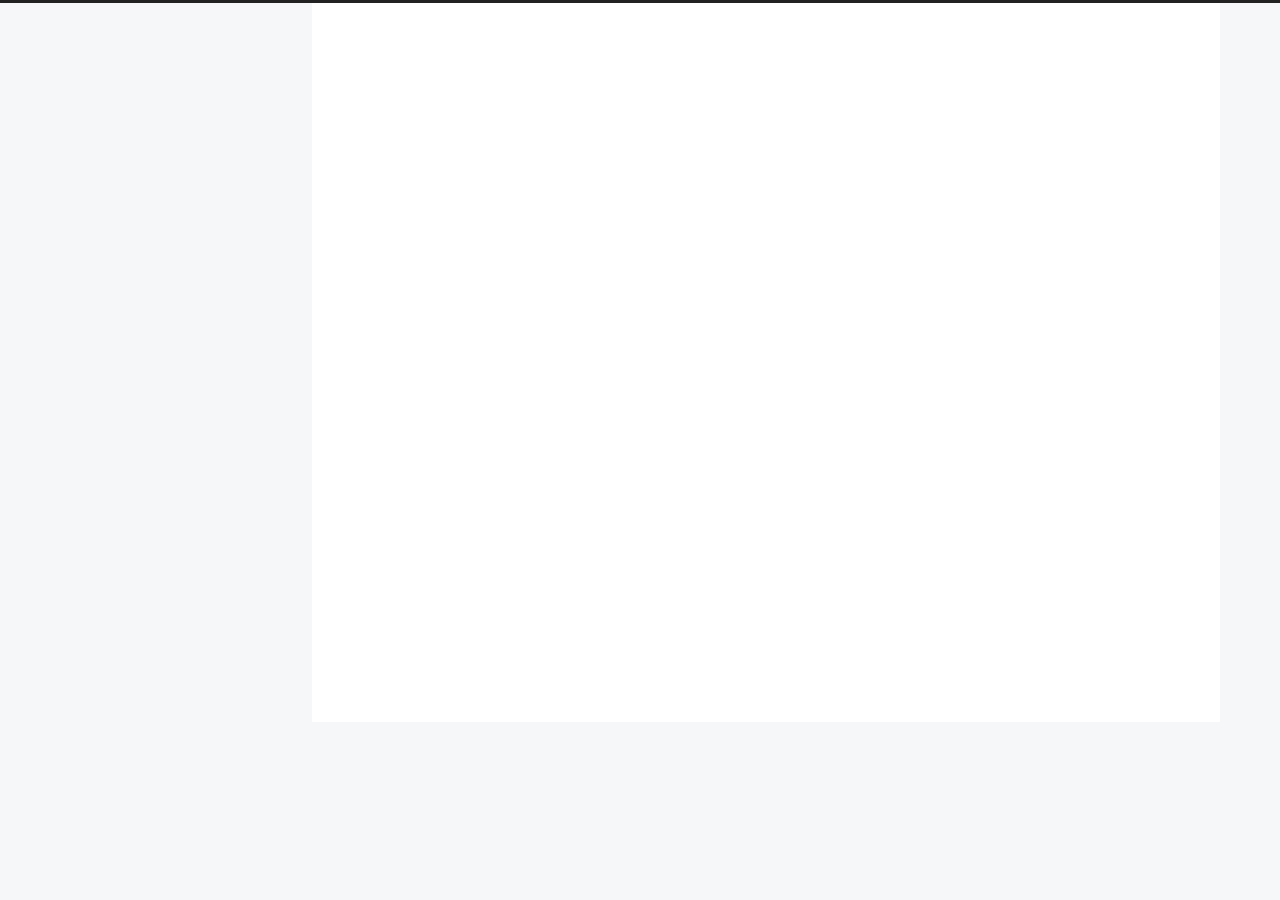
==== commit 5b379f09: "Site updated: 2022-02-20 13:39:58" ====
--- a/archives/index.html
+++ b/archives/index.html
@@ -47,11 +47,6 @@
   <noscript>
     <link rel="stylesheet" href="/css/noscript.css">
   </noscript>
-  
-    <canvas class="fireworks" style="position: fixed;left: 0;top: 0;z-index: 1; pointer-events: none;" ></canvas> 
-    <script type="text/javascript" src="//cdn.bootcss.com/animejs/2.2.0/anime.min.js"></script> 
-    <script type="text/javascript" src="/js/fireworks.js"></script>
-  
 </head>
 
 <body itemscope itemtype="http://schema.org/WebPage" class="use-motion">
@@ -162,7 +157,7 @@
   <nav class="site-state">
       <div class="site-state-item site-state-posts">
         <a href="/archives/">
-          <span class="site-state-item-count">2</span>
+          <span class="site-state-item-count">4</span>
           <span class="site-state-item-name">日志</span>
         </a>
       </div>
@@ -211,13 +206,56 @@
   <div class="post-block">
     <div class="post-content">
       <div class="collection-title">
-        <span class="collection-header">嗯..! 目前共计 2 篇日志。 继续努力。</span>
-      </div>
-
-      
+        <span class="collection-header">嗯..! 目前共计 4 篇日志。 继续努力。</span>
+      </div>
+
+      
+    <div class="collection-year">
+      <span class="collection-header">2022</span>
+    </div>
+
+  <article itemscope itemtype="http://schema.org/Article">
+    <header class="post-header">
+      <div class="post-meta-container">
+        <time itemprop="dateCreated"
+              datetime="2022-02-20T13:30:58+08:00"
+              content="2022-02-20">
+          02-20
+        </time>
+      </div>
+
+      <div class="post-title">
+          <a class="post-title-link" href="/2022/02/20/%E5%8A%A9%E5%BF%B5/" itemprop="url">
+            <span itemprop="name">未命名</span>
+          </a>
+      </div>
+
+      
+    </header>
+  </article>
     <div class="collection-year">
       <span class="collection-header">2021</span>
     </div>
+
+  <article itemscope itemtype="http://schema.org/Article">
+    <header class="post-header">
+      <div class="post-meta-container">
+        <time itemprop="dateCreated"
+              datetime="2021-11-23T04:25:53+08:00"
+              content="2021-11-23">
+          11-23
+        </time>
+      </div>
+
+      <div class="post-title">
+          <a class="post-title-link" href="/2021/11/23/Hexo%E5%9B%BE%E7%89%87%E5%A4%84%E7%90%86/" itemprop="url">
+            <span itemprop="name">Hexo图片处理</span>
+          </a>
+      </div>
+
+      
+    </header>
+  </article>
 
   <article itemscope itemtype="http://schema.org/Article">
     <header class="post-header">
@@ -231,7 +269,7 @@
 
       <div class="post-title">
           <a class="post-title-link" href="/2021/11/17/JavaScript/" itemprop="url">
-            <span itemprop="name">渡一JavaScript基础</span>
+            <span itemprop="name">JavaScript基础</span>
           </a>
       </div>
 
@@ -275,7 +313,7 @@
 
 <div class="copyright">
   &copy; 
-  <span itemprop="copyrightYear">2021</span>
+  <span itemprop="copyrightYear">2022</span>
   <span class="with-love">
     <i class="fa fa-heart"></i>
   </span>
